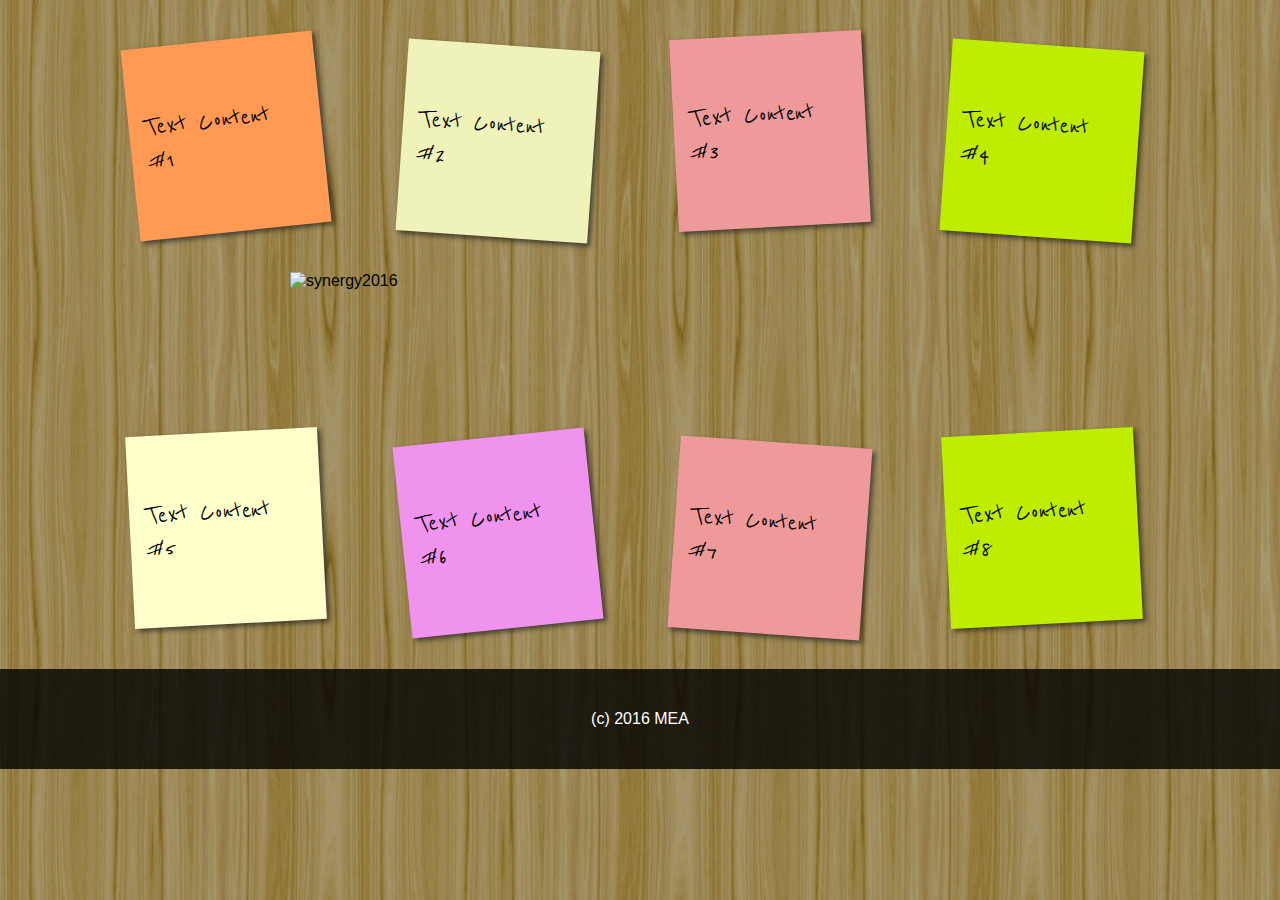
==== index.html @ 12f654b0 "Add Stikcynotes" ====
<!DOCTYPE html>
<html>
	<head>
		<meta charset="utf-8" />
		<title>Synergy</title>
		<link  href="http://fonts.googleapis.com/css?family=Reenie+Beanie:regular" rel="stylesheet" type="text/css"> 
		<link  href="css/stickynotes.css" rel="stylesheet" type="text/css">
		<link  href="css/style.css" rel="stylesheet" type="text/css">
	</head>
	<body>

		<ul id="stickynotes">
			<li>
				<a href="#">
					<p>Text Content #1</p>
				</a>
			</li>
			<li>
				<a href="#">
					<p>Text Content #2</p>
				</a>
			</li>
			<li>
				<a href="#">
					<p>Text Content #3</p>
				</a>
			</li>
			<li>
				<a href="#">
					<p>Text Content #4</p>
				</a>
			</li>
		<img class ="logo" src="images/logo.png" alt="synergy2016" />
			<li>
				<a href="#">
					<p>Text Content #5</p>
				</a>
			</li>
			<li>
				<a href="#">
					<p>Text Content #6</p>
				</a>
			</li>
			<li>
				<a href="#">
					<p>Text Content #7</p>
				</a>
			</li>
			<li>
				<a href="#">
					<p>Text Content #8</p>
				</a>
			</li>
		</ul>
		<footer> (c) 2016 MEA
		</footer>

	</body>
	<script src="js/extras/jquery.min.1.7.js"></script>
	<script src="js/stickynotes.js"></script>
	<script src="js/script.js"></script>
</html>
---- css/stickynotes.css ----
#stickynotes{
	max-width:1100px;
	margin:auto;
	list-style:none;
	overflow:hidden;
}
#stickynotes li a{
	text-decoration:none;
	color:#000;
	display:block;
	height:160px;
	width:160px;
	padding:1em;
	box-shadow: 3px 3px 5px rgba(33,33,33,.7);
	-moz-transition:-moz-transform .15s linear;
	-o-transition:-o-transform .15s linear;
	-webkit-transition:-webkit-transform .15s linear;

}
#stickynotes li{
	margin:40px;
	float:left;
	padding:0em;
}
#stickynotes li h2{
	font-size:140%;
	font-weight:bold;
	padding-bottom:10px;
}
#stickynotes li p{
	font-family:"Reenie Beanie",arial,sans-serif;
	font-size:180%;
	display:flex;
	height:160px;
	align-items:center;
	justify-content:center;
}
#stickynotes li a{
	-webkit-transform: rotate(-6deg);
	-o-transform: rotate(-6deg);
	-moz-transform:rotate(-6deg);
}
#stickynotes li:nth-child(even) a{
	-o-transform:rotate(4deg);
	-webkit-transform:rotate(4deg);
	-moz-transform:rotate(4deg);
	position:relative;
	top:5px;
}
#stickynotes li:nth-child(3n) a{
	-o-transform:rotate(-3deg);
	-webkit-transform:rotate(-3deg);
	-moz-transform:rotate(-3deg);
	position:relative;
	top:-5px;
}
#stickynotes li:nth-child(5n) a{
	-o-transform:rotate(5deg);
	-webkit-transform:rotate(5deg);
	-moz-transform:rotate(5deg);
	position:relative;
	top:-10px;
}
#stickynotes li a:hover,ul li a:focus{
	box-shadow:7px 7px 7px rgba(0,0,0,.7);
	-webkit-transform: scale(1.25);
	-moz-transform: scale(1.25);
	-o-transform: scale(1.25);
	position:relative;
	z-index:5;
}
---- css/style.css ----
*{
	margin:0;
	padding:0;
}
body{
	font-family:sans-serif;
	font-size:100%;
	background:url("../images/bg.jpg");
	color:#000;
}
h2,p{
	font-size:100%;
	font-weight:normal;
}
.logocontainer{
	width:100%;
	border:1px solid #000;
}
.logo{
	display:block;
	margin:20px auto 0 auto;
	width:700px;
	height:125px;
	
}
footer{
	background:rgba(0,0,0,0.8);
	color:#fff;
	width:100%;
	height:100px;
	display:flex;
	align-items:center;
	justify-content:center;
}
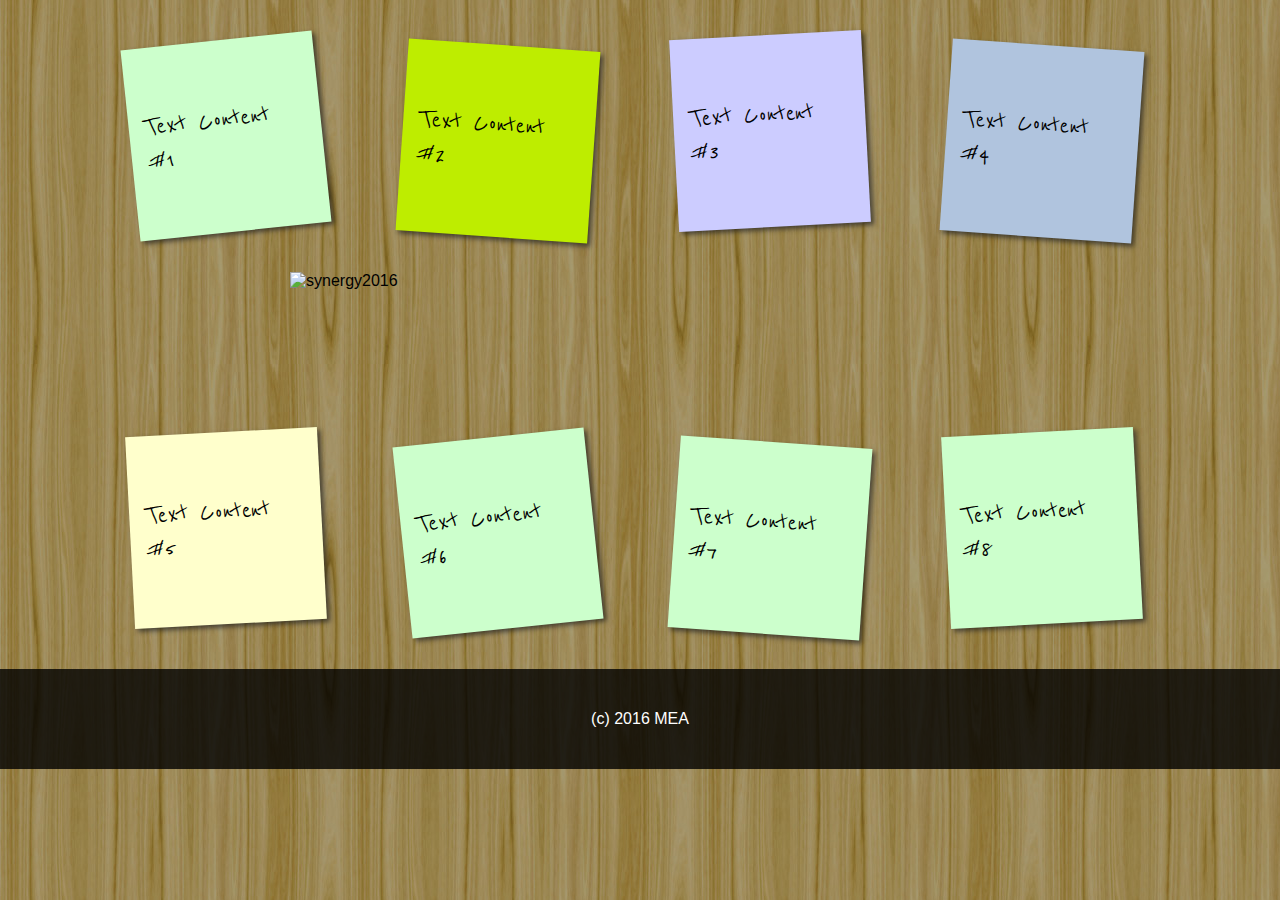
==== commit 0e2a05f7: "integrate notebook into main site" ====
--- a/index.html
+++ b/index.html
@@ -4,20 +4,21 @@
 		<meta charset="utf-8" />
 		<title>Synergy</title>
 		<link  href="http://fonts.googleapis.com/css?family=Reenie+Beanie:regular" rel="stylesheet" type="text/css"> 
-		<link  href="css/stickynotes.css" rel="stylesheet" type="text/css">
-		<link  href="css/style.css" rel="stylesheet" type="text/css">
+		<link  href="css/stickynotes.css" rel="stylesheet" type="text/css" />
+		<link  href="css/style.css" rel="stylesheet" type="text/css" />
+		<link rel="stylesheet" href="css/notebook.css" type="text/css" />
 	</head>
 	<body>
 
 		<ul id="stickynotes">
 			<li>
 				<a href="#">
-					<p>Text Content #1</p>
+					<p id="book1-show">Text Content #1</p>
 				</a>
 			</li>
 			<li>
 				<a href="#">
-					<p>Text Content #2</p>
+					<p id="book2-show">Text Content #2</p>
 				</a>
 			</li>
 			<li>
@@ -30,7 +31,7 @@
 					<p>Text Content #4</p>
 				</a>
 			</li>
-		<img class ="logo" src="images/logo.png" alt="synergy2016" />
+			<img class ="logo" src="images/logo.png" alt="synergy2016" />
 			<li>
 				<a href="#">
 					<p>Text Content #5</p>
@@ -52,6 +53,40 @@
 				</a>
 			</li>
 		</ul>
+		<div id="book1-viewport" class="book-viewport">
+			<div class="instructions" > Use mouse on page corner or arrow keys to turn pages. Esc to close.</div>
+			<span id="book1-hide" class="book-hide">Close &#10008;</span> 
+			<div class="container"> 
+				<div id="book1" class="flipbook">
+					<div><p>Page 1 </p> </div>
+					<div><p>Page 2 </p> </div>
+					<div><p>Page 3 </p> </div>
+					<div><p>Page 4 </p> </div>
+					<div><p>Page 5 </p> </div>
+					<div><p>Page 6 </p> </div>
+					<div><p>Page 7 </p> </div>
+					<div><p>Page 8 </p> </div>
+				</div>
+			</div>
+		</div>
+		<div id="book2-viewport" class="book-viewport">
+			<div class="instructions" > Use mouse on page corner or arrow keys to turn pages. Esc to close.</div>
+			<span id="book2-hide" class="book-hide" >Close &#10008;</span> 
+			<div class="container"> 
+				<div id="book2" class="flipbook">
+					<div><p>book 2 Page 1 </p> </div>
+					<div><p>book 2 Page 2 </p> </div>
+					<div><p>book 2 Page 3 </p> </div>
+					<div><p>book 2 Page 4 </p> </div>
+					<div><p>book 2 Page 5 </p> </div>
+					<div><p>book 2 Page 6 </p> </div>
+					<div><p>book 2 Page 7 </p> </div>
+					<div><p>book 2 Page 8 </p> </div>
+				</div>
+			</div>
+		</div>
+
+
 		<footer> (c) 2016 MEA
 		</footer>
 
@@ -59,4 +94,8 @@
 	<script src="js/extras/jquery.min.1.7.js"></script>
 	<script src="js/stickynotes.js"></script>
 	<script src="js/script.js"></script>
+	<script type="text/javascript" src="js/lib/turn.min.js"></script>
+	<script type="text/javascript" src="js/notebook.js"></script>
+
+
 </html>
--- a/css/notebook.css
+++ b/css/notebook.css
@@ -0,0 +1,63 @@
+body{
+	margin:0;
+	padding:0;
+}
+.book-viewport{
+	position: absolute;
+	top:0;
+	width:100%;
+	height:100%;
+	overflow:hidden;
+	padding-top:20px;
+	padding-bottom:20px;
+	background: rgba(255,255,255,0.8);
+	color:#000;
+	font-size:15px;
+	z-index:1000;
+}
+.instructions{
+	font-size:13px;
+	text-align:center;
+	padding:10px;
+
+}
+.book-hide{
+	position:absolute;
+	top:10px;
+	right:10px;
+}
+.container{
+	width:922px;
+	margin:auto;
+	position:relative;
+}
+
+.flipbook .shadow{
+	box-shadow:	0 4px 10px #666;
+	font-family:"Reenie Beanie",arial,sans-serif;
+}
+.page{
+	box-shadow: 0 0 20px rgba(0,0,0,0.2);
+}
+.page p {
+	margin:30px;
+}
+.flipbook .even{
+	background:-webkit-gradient(linear, left top, right top, color-stop(0.95, #fff), color-stop(1, #dadada));
+	background-image:-webkit-linear-gradient(left, #fff 95%, #dadada 100%);
+	background-image:-moz-linear-gradient(left, #fff 95%, #dadada 100%);
+	background-image:-ms-linear-gradient(left, #fff 95%, #dadada 100%);
+	background-image:-o-linear-gradient(left, #fff 95%, #dadada 100%);
+	background-image:linear-gradient(left, #fff 95%, #dadada 100%);
+}
+.flipbook .odd{
+	background:-webkit-gradient(linear, right top, left top, color-stop(0.95, #fff), color-stop(1, #cacaca));
+	background-image:-webkit-linear-gradient(right, #fff 95%, #cacaca 100%);
+	background-image:-moz-linear-gradient(right, #fff 95%, #cacaca 100%);
+	background-image:-ms-linear-gradient(right, #fff 95%, #cacaca 100%);
+	background-image:-o-linear-gradient(right, #fff 95%, #cacaca 100%);
+	background-image:linear-gradient(right, #fff 95%, #cacaca 100%);
+}
+.flipbook .p1{
+	background: #fff;
+}
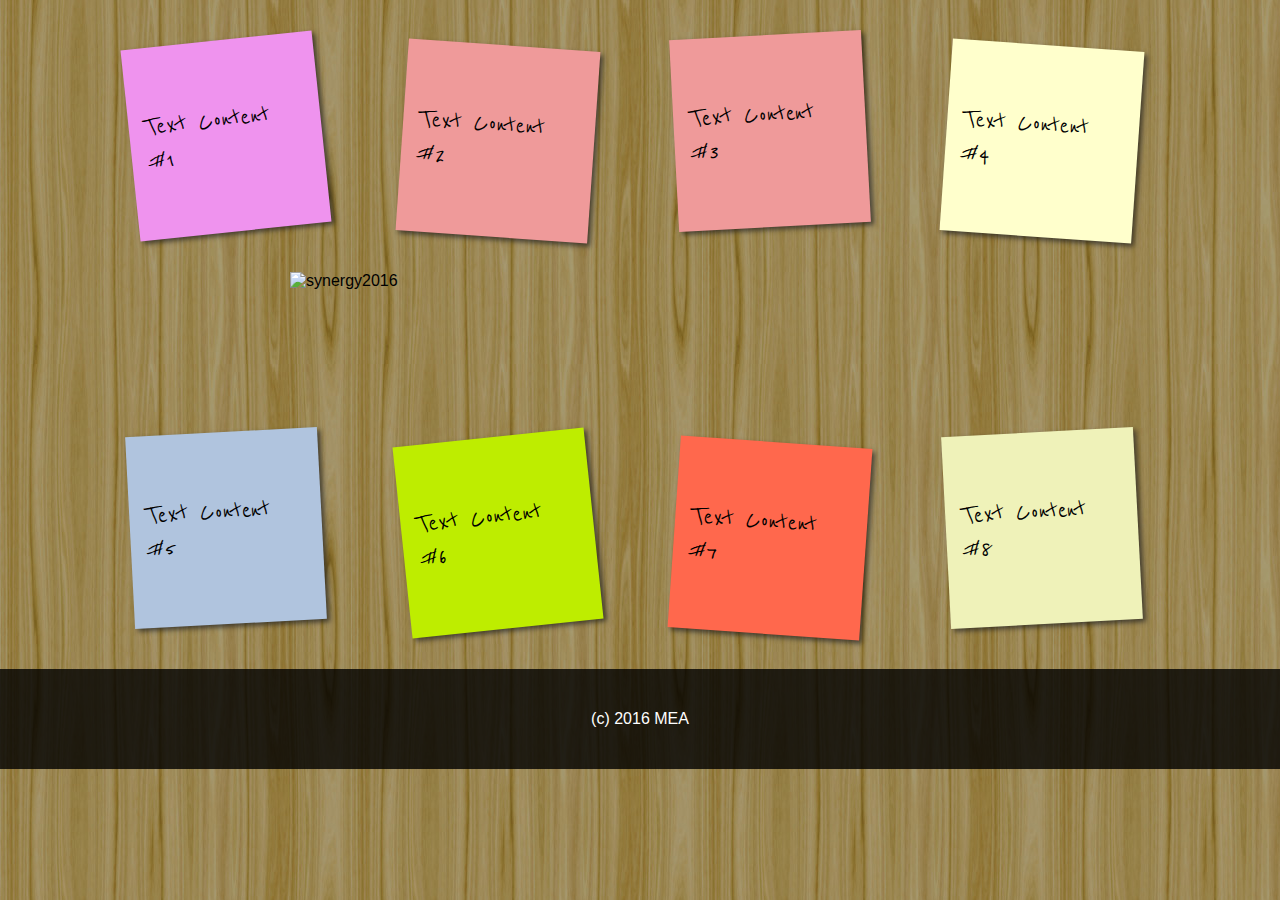
==== commit 8bdb288e: "change font style in notebook pages" ====
--- a/index.html
+++ b/index.html
@@ -6,7 +6,7 @@
 		<link  href="http://fonts.googleapis.com/css?family=Reenie+Beanie:regular" rel="stylesheet" type="text/css"> 
 		<link  href="css/stickynotes.css" rel="stylesheet" type="text/css" />
 		<link  href="css/style.css" rel="stylesheet" type="text/css" />
-		<link rel="stylesheet" href="css/notebook.css" type="text/css" />
+		<link href="css/notebook.css" rel="stylesheet" type="text/css" />
 	</head>
 	<body>
 
--- a/css/notebook.css
+++ b/css/notebook.css
@@ -10,7 +10,7 @@
 	overflow:hidden;
 	padding-top:20px;
 	padding-bottom:20px;
-	background: rgba(255,255,255,0.8);
+	background: rgba(200,220,200,0.9);
 	color:#000;
 	font-size:15px;
 	z-index:1000;
@@ -34,13 +34,14 @@
 
 .flipbook .shadow{
 	box-shadow:	0 4px 10px #666;
-	font-family:"Reenie Beanie",arial,sans-serif;
 }
 .page{
 	box-shadow: 0 0 20px rgba(0,0,0,0.2);
 }
 .page p {
 	margin:30px;
+	font-family:"Reenie Beanie",arial,sans-serif;
+	font-size:25px;
 }
 .flipbook .even{
 	background:-webkit-gradient(linear, left top, right top, color-stop(0.95, #fff), color-stop(1, #dadada));
